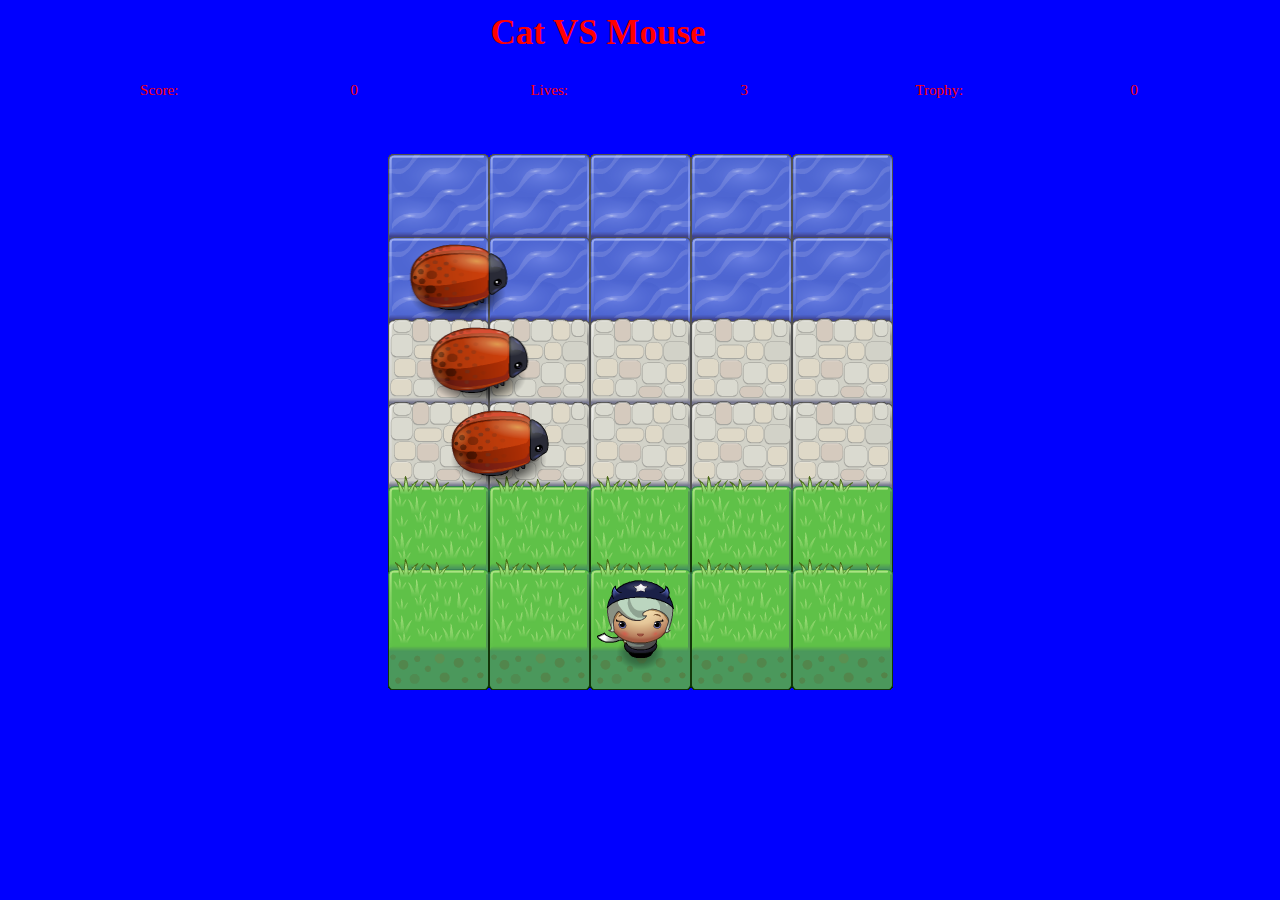
==== Revision8AcradeGame/index.html @ 98d3d4da "Add files via upload" ====
<!DOCTYPE html>
<html>

<head>
    <meta charset="UTF-8">
    <title>Effective JavaScript: Cat VS Mouse *original cat and mouse game*</title>
    <link rel="stylesheet" href="css/style.css">
    <link rel="stylesheet" media="screen" href="https://fontlibrary.org/face/press-start-2p" type="text/css"/>
</head>

<body>
    <div class="grid">
        <header class="row">
            <div class="col-12 text-center">
                <h1>Cat VS Mouse</h1>
                <h2 id="myResultDivId"> </h2>
            </div>
        </header>
        <div class="row">
            <div class="col-3">
                <p>Score: </p>
            </div>
            <div class="col-1">
                <p id="myScoreDivId">0</p>
            </div>
            <div class="col-3">
                <p>Lives: </p>
            </div>
            <div class="col-1">
                <p id="myLivesDivId">3</p>
            </div>
            <div class="col-3">
                <p>Trophy: </p>
            </div>
            <div class="col-1">
                <p id="myTrophysDivId">0</p>
            </div>
          </div>
    </div>
    <script src="js/resources.js"></script>
    <script src="js/app.js"></script>
    <script src="js/engine.js"></script>
</body>

</html>
---- Revision8AcradeGame/css/style.css ----
body {
    font-family: "PressStart2PRegular", cursive;
    font-size: 22px;
    color: #ffa500;
    text-align: center;
}

h1,
div,
p
 {
  padding: 0;
  margin: 0;
  color: #ffa500;
}

.grid {
    max-width: 1170px;
    width: 100%;
    padding: 5px;
}

.row {
    width: 100%;
    display: flex;
    flex-wrap: wrap;
}

.col-1 {
    width: 8.33%;
}

.col-2 {
    width: 16.66%;
}

.col-3 {
    width: 25%;
}

.col-4 {
    width: 33.33%;
}

.col-12 {
    width: 100%;
}

h2 {
  color: #7cfc00;
  font-size: 35px;
  font-weight: bold;
}

h1 {
  font-size: 35px;
  color: #ff0000;
  font-style: normal;
}

p {
  font-size: 15px;
  color: #ff0000;
  font-style: normal;
}
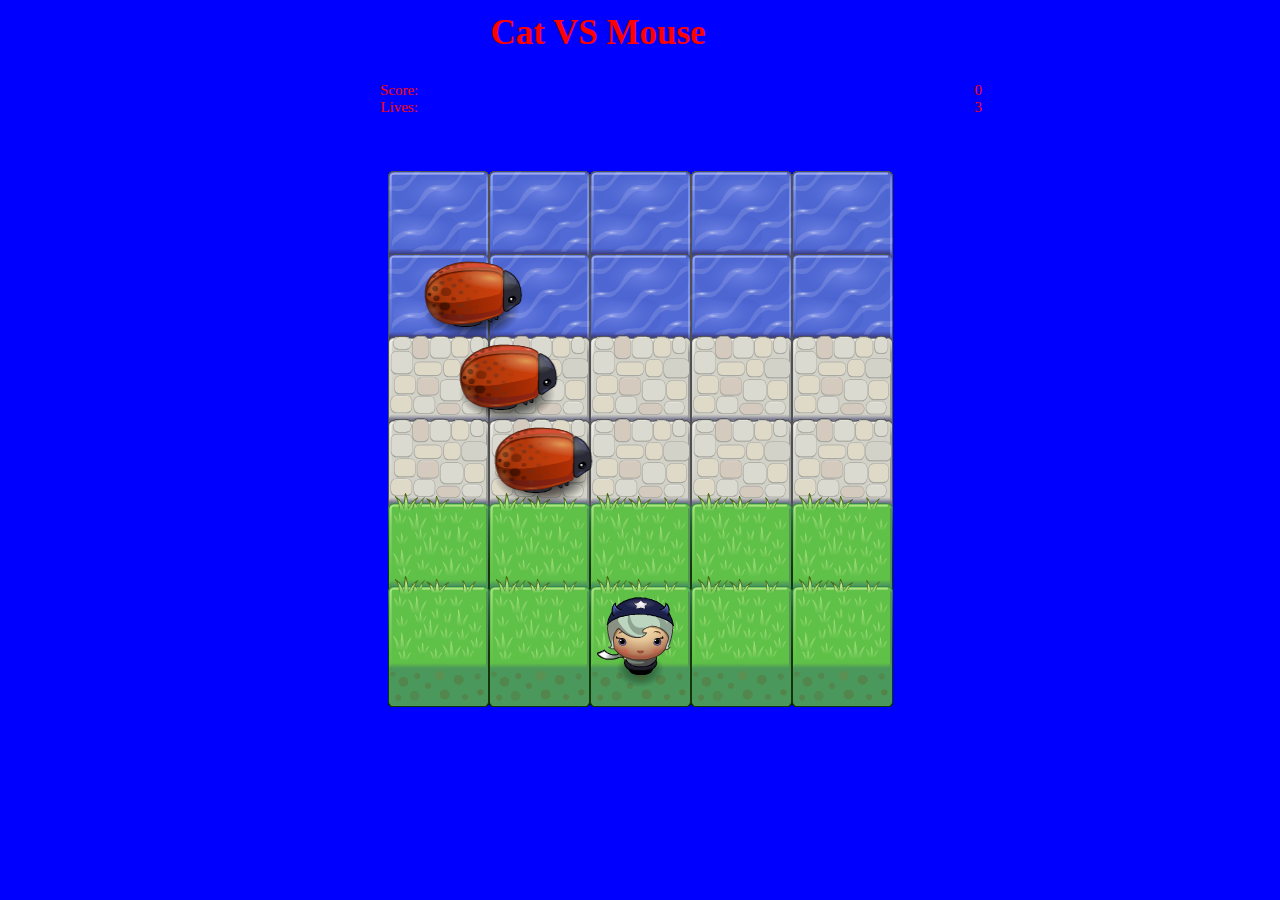
==== commit ef2c0d03: "Add files via upload" ====
--- a/Revision8AcradeGame/index.html
+++ b/Revision8AcradeGame/index.html
@@ -29,12 +29,6 @@
             <div class="col-1">
                 <p id="myLivesDivId">3</p>
             </div>
-            <div class="col-3">
-                <p>Trophy: </p>
-            </div>
-            <div class="col-1">
-                <p id="myTrophysDivId">0</p>
-            </div>
           </div>
     </div>
     <script src="js/resources.js"></script>
--- a/Revision8AcradeGame/css/style.css
+++ b/Revision8AcradeGame/css/style.css
@@ -27,19 +27,11 @@
 }
 
 .col-1 {
-    width: 8.33%;
-}
-
-.col-2 {
-    width: 16.66%;
+    width: 33%;
 }
 
 .col-3 {
-    width: 25%;
-}
-
-.col-4 {
-    width: 33.33%;
+    width: 66%;
 }
 
 .col-12 {
